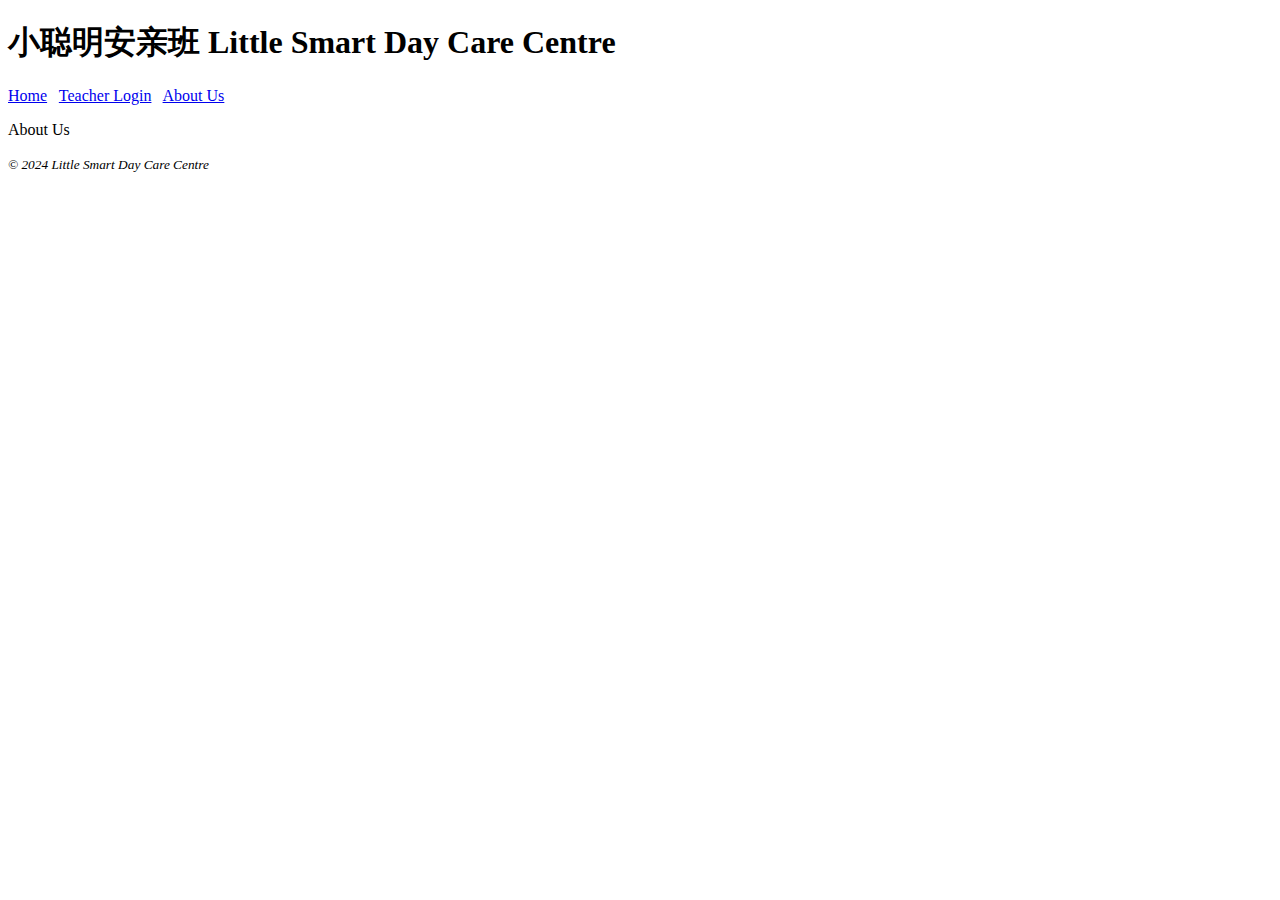
==== about.html @ b9b3c2ed "15 May 2024: -initialize GitHub repository for Little Smart Website. -add landing page(index.html) a" ====
<!DOCTYPE html>
<html lang="en">

<title>About Us - Little Smart Day Care Centre</title>

<header>
    <h1>小聪明安亲班 Little Smart Day Care Centre</h1>
</header>

<body>
    <nav>
        <a href="index.html">Home</a>
        &nbsp;
        <a href="login.html">Teacher Login</a>
        &nbsp;
        <a href="about.html">About Us</a>
    </nav>

    <main>
        <p>About Us</p>
    </main>

    <footer>
        <small><i>
            © 2024 Little Smart Day Care Centre<br>
        </i></small>
    </footer>
</body>

</html>
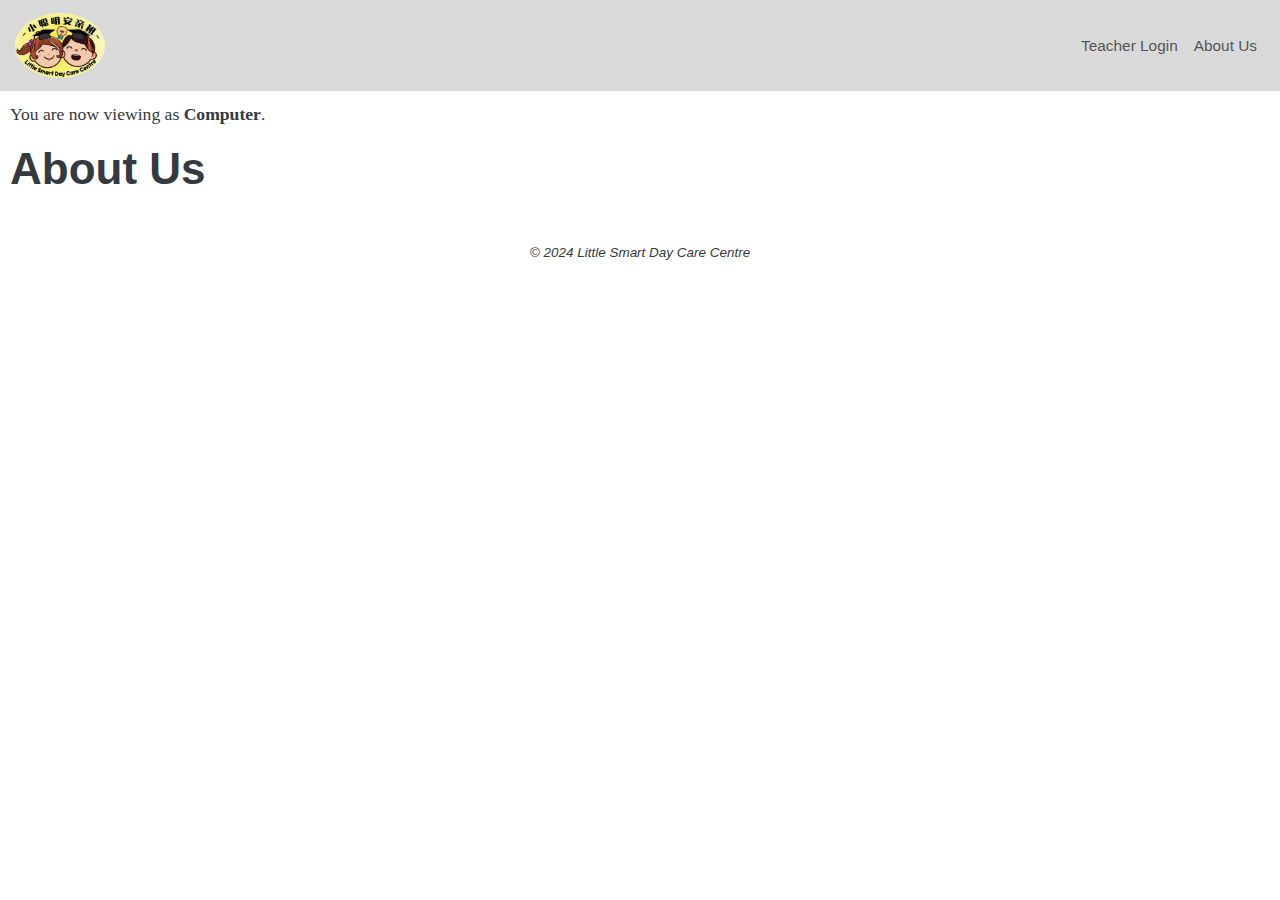
==== commit 814c872e: "26 May 2024: -setup mock admin view. -building table structure for list_post.html." ====
--- a/about.html
+++ b/about.html
@@ -1,30 +1,53 @@
 <!DOCTYPE html>
 <html lang="en">
 
-<title>About Us - Little Smart Day Care Centre</title>
+<head>
+    <title>About Us - Little Smart Day Care Centre</title>
 
-<header>
-    <h1>小聪明安亲班 Little Smart Day Care Centre</h1>
-</header>
+    <meta charset="utf-8">
+    <meta name="viewport" content="width=device-width, initial-scale=1.0">
+
+    <!--Bootstrap implementation-->
+    <link href="https://cdn.jsdelivr.net/npm/bootstrap@5.3.3/dist/css/bootstrap.min.css" rel="stylesheet"
+        integrity="sha384-QWTKZyjpPEjISv5WaRU9OFeRpok6YctnYmDr5pNlyT2bRjXh0JMhjY6hW+ALEwIH" crossorigin="anonymous">
+    <link rel="stylesheet" href="css/bootstrap.min.css">
+
+    <!--CSS overwrite-->
+        <link rel="stylesheet" href="css/main.css">
+</head>
 
 <body>
-    <nav>
-        <a href="index.html">Home</a>
-        &nbsp;
-        <a href="login.html">Teacher Login</a>
-        &nbsp;
-        <a href="about.html">About Us</a>
+    <nav class="navbar navbar-expand navbar-light bg-custom">
+        <a class="navbar-brand" href="index.html">
+            <img src="media/logo.png" class="d-inline-block align-top" alt="day care centre logo">
+        </a>
+
+        <ul class="navbar-nav ms-auto">
+            <li class="nav-item">
+                <!-- <a class="nav-link" href="login.html">Teacher Login</a> -->
+                <a class="nav-link" href="login_admin_temp.html">Teacher Login</a>
+            </li>
+            <li class="nav-item">
+                <a class="nav-link" href="about.html">About Us</a>
+            </li>
+        </ul>
     </nav>
 
-    <main>
-        <p>About Us</p>
-    </main>
+    <section>
+        <p id="PC">You are now viewing as <b>Computer</b>.</p>
+        <p id="mobile">You are now viewing as <b>Mobile Device</b>.</p>
+
+        <h1>About Us</h1>
+        <br>
+
+    </section>
 
     <footer>
         <small><i>
-            © 2024 Little Smart Day Care Centre<br>
+            © 2024 Little Smart Day Care Centre
         </i></small>
     </footer>
+    <br>
 </body>
 
 </html>--- a/css/main.css
+++ b/css/main.css
@@ -0,0 +1,82 @@
+#mobile {
+    display: none;
+}
+
+/* This condition activates when preview screen is shorter than given max width. */
+@media screen and (max-width: 479px) {
+    #PC {
+        display: none;
+    }
+
+    #mobile {
+        display: block;
+    }
+
+    .center {
+        margin: auto;
+        width: 100%;
+    }
+
+    button {
+        display: block;
+        width: 100%;
+        margin: 5px auto;
+    }
+}
+
+section {
+    margin: 10px;
+}
+
+img {
+    max-width: 100%;
+    height: auto;
+}
+
+.navbar {
+    padding-left: 15px;
+    padding-right: 15px;
+}
+
+.navbar.bg-custom {
+    background-color: #D9D9D9;
+}
+
+.navbar-brand {
+    width: 90px;
+    height: auto;
+}
+
+.center {
+    margin: auto;
+    width: 45%;
+}
+
+table {
+    width: 100%;
+    table-layout: fixed;
+}
+
+table, th, td {
+    border: 1px solid black;
+    padding: 10px;
+    overflow: hidden;
+    text-overflow: ellipsis;
+    white-space: nowrap;
+}
+
+col#date {
+    width: 15%;
+}
+
+col#title {
+    width: 30%;
+}
+
+col#action {
+    width: 13%;
+}
+
+footer {
+    text-align: center;
+}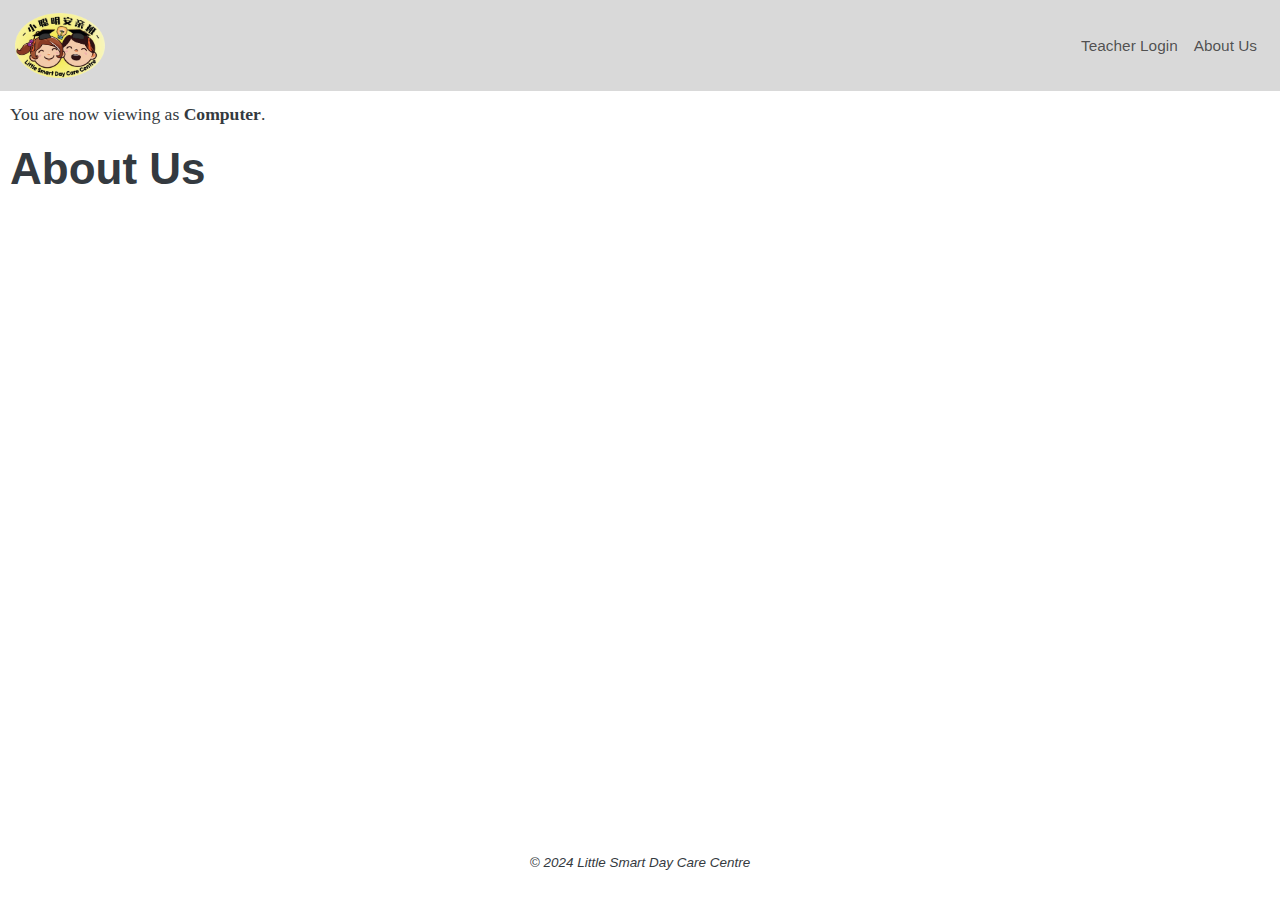
==== commit 115fd60f: "27 May 2024: -factor in tablet view for responsive web design (for awkward dimensions that doesn't b" ====
--- a/about.html
+++ b/about.html
@@ -25,7 +25,7 @@
         <ul class="navbar-nav ms-auto">
             <li class="nav-item">
                 <!-- <a class="nav-link" href="login.html">Teacher Login</a> -->
-                <a class="nav-link" href="login_admin_temp.html">Teacher Login</a>
+                <a class="nav-link" href="login.html">Teacher Login</a>
             </li>
             <li class="nav-item">
                 <a class="nav-link" href="about.html">About Us</a>
@@ -35,6 +35,7 @@
 
     <section>
         <p id="PC">You are now viewing as <b>Computer</b>.</p>
+        <p id="tablet">You are now viewing as <b>Tablet</b>.</p>
         <p id="mobile">You are now viewing as <b>Mobile Device</b>.</p>
 
         <h1>About Us</h1>
--- a/css/main.css
+++ b/css/main.css
@@ -1,10 +1,31 @@
-#mobile {
+#tablet, #mobile {
     display: none;
 }
 
 /* This condition activates when preview screen is shorter than given max width. */
+/* This is exclusive for tablets */
+@media screen and (max-width: 768px) {
+    #PC, #mobile {
+        display: none;
+    }
+
+    #tablet {
+        display: block;
+    }
+
+    button.tablet {
+        display: block;
+        width: 100%;
+        margin: 5px auto;
+        /* to fix some misaligned text */
+        padding: 10px;
+    }
+}
+
+/* This condition activates when preview screen is shorter than given max width. */
+/* This is generally for most smartphones */
 @media screen and (max-width: 479px) {
-    #PC {
+    #PC, #tablet {
         display: none;
     }
 
@@ -17,10 +38,24 @@
         width: 100%;
     }
 
-    button {
+    button.mobile {
         display: block;
         width: 100%;
         margin: 5px auto;
+        /* to fix some misaligned text */
+        padding: 10px;
+    }
+
+    .line_break {
+        white-space: initial;
+    }
+
+    table#post th:nth-child(3), td:nth-child(3), col#description {
+        display: none;
+    }
+
+    col#date {
+        width: 30%;
     }
 }
 
@@ -73,10 +108,23 @@
     width: 30%;
 }
 
+/* col#description takes up the rest of the width */
+
 col#action {
     width: 13%;
 }
 
+button#add_post {
+    float: right;
+}
+
 footer {
     text-align: center;
+}
+
+/* footer will always attach to bottom of screen */
+body {
+    min-height: 100vh;
+    display: grid;
+    grid-template-rows: auto 1fr auto;
 }